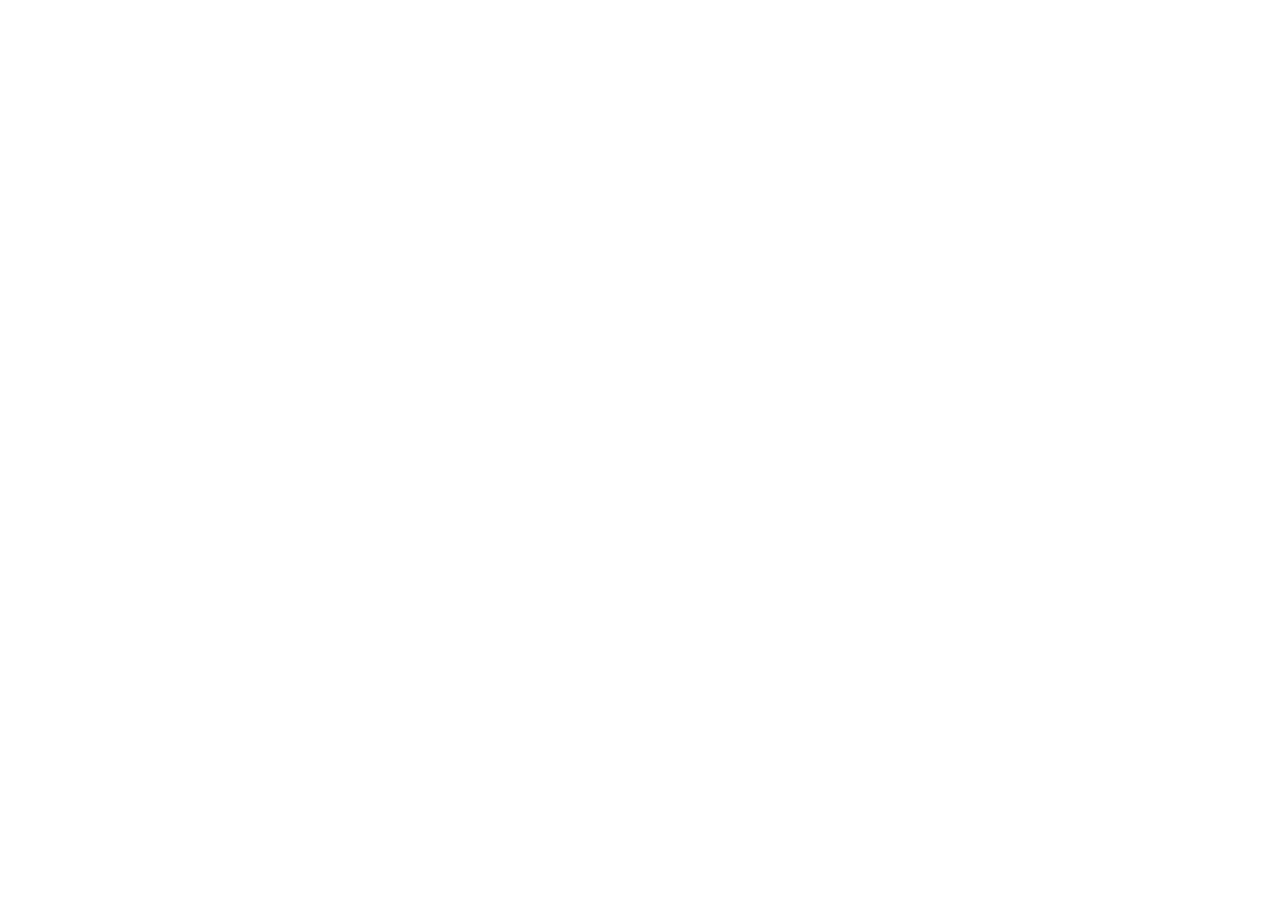
==== game/game.html @ e98baf64 "working on game" ====
<!DOCTYPE html>
<html lang="en">
<head>
    <meta charset="UTF-8">
    <meta name="viewport" content="width=device-width, initial-scale=1.0">
    <title>Game</title>
    <link rel="stylesheet" href="gameStyle.css">
</head>
<body>
    <script src="https://cdn.jsdelivr.net/npm/phaser@3/dist/phaser.js"></script>
    <script src="game.js" defer></script>
</body>
</html>
---- game/gameStyle.css ----
* {
    margin: 0;
    padding: 0;
    box-sizing: border-box;
}

.game_window {
    align-items: center;
}
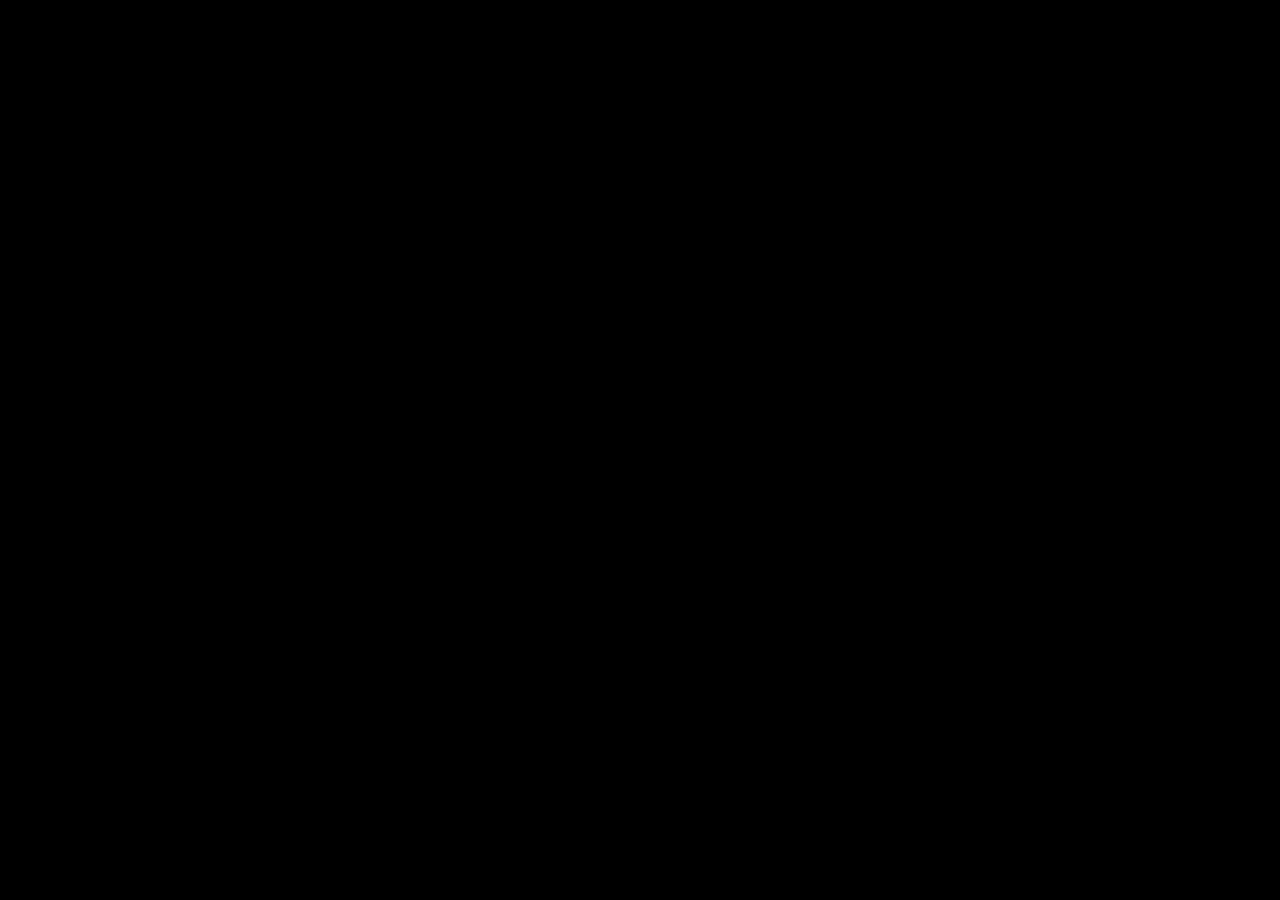
==== commit d73e7fa0: "this is probably it for the game portion of the project unless i get inspired again" ====
--- a/game/game.html
+++ b/game/game.html
@@ -5,9 +5,11 @@
     <meta name="viewport" content="width=device-width, initial-scale=1.0">
     <title>Game</title>
     <link rel="stylesheet" href="gameStyle.css">
+    <script src="https://cdn.jsdelivr.net/npm/phaser@3/dist/phaser.js"></script>
+        <script src="GameOverScene.js" defer></script>
+        <script src="game.js" defer></script>
 </head>
 <body>
-    <script src="https://cdn.jsdelivr.net/npm/phaser@3/dist/phaser.js"></script>
-    <script src="game.js" defer></script>
+    <div id="game-container"></div>
 </body>
 </html>
--- a/game/gameStyle.css
+++ b/game/gameStyle.css
@@ -4,6 +4,12 @@
     box-sizing: border-box;
 }
 
-.game_window {
-    align-items: center;
+#game-container {
+    position: absolute;
+    top: 0px;
+    left: 600px;
+}
+
+body {
+    background-color: black;
 }
